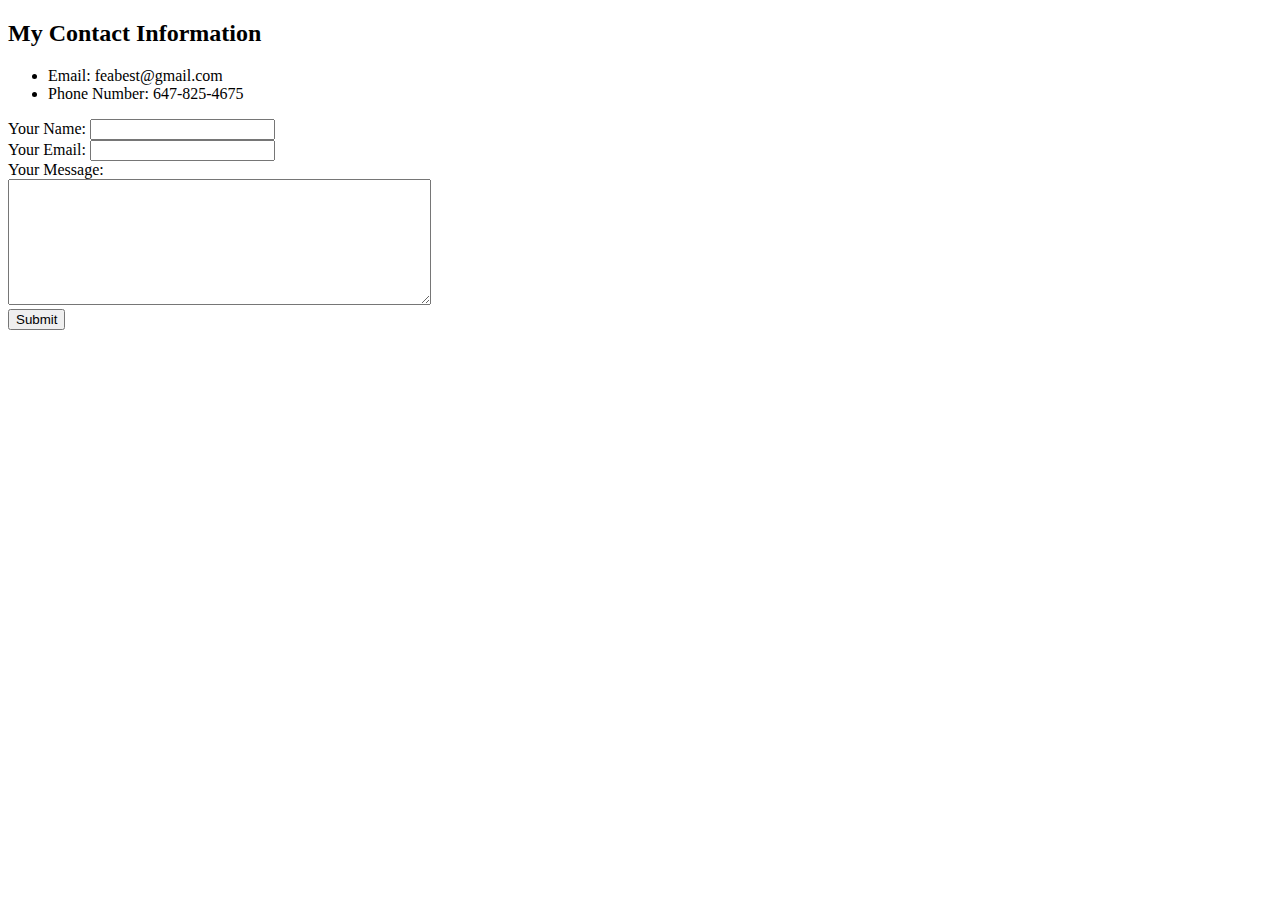
==== contact.html @ 60d96a38 "Add initial CV website files" ====
<!DOCTYPE html>
<html lang="en" dir="ltr">
  <head>
    <meta charset="utf-8">
    <title>Contact Frank</title>
  </head>
  <h2>My Contact Information</h2>
  <body>
    <ul>
      <li>Email: feabest@gmail.com</li>
      <li>Phone Number: 647-825-4675</li>
    </ul>
    <form class="" action="mailto:frnk.fei.xie@gmail.com" method="post" enctype="text/plain">
      <label for="Get-name">Your Name:</label>
      <input id="Get-name" type="text" name="yourName" value=""><br>
      <label>Your Email:</label>
      <input type="email" name="yourEmail " value=""><br>
      <label>Your Message:</label><br>
      <textarea name="yourMessage" rows="8" cols="50"></textarea><br>
      <input type="submit" name="">
    </form>
  </body>
</html>
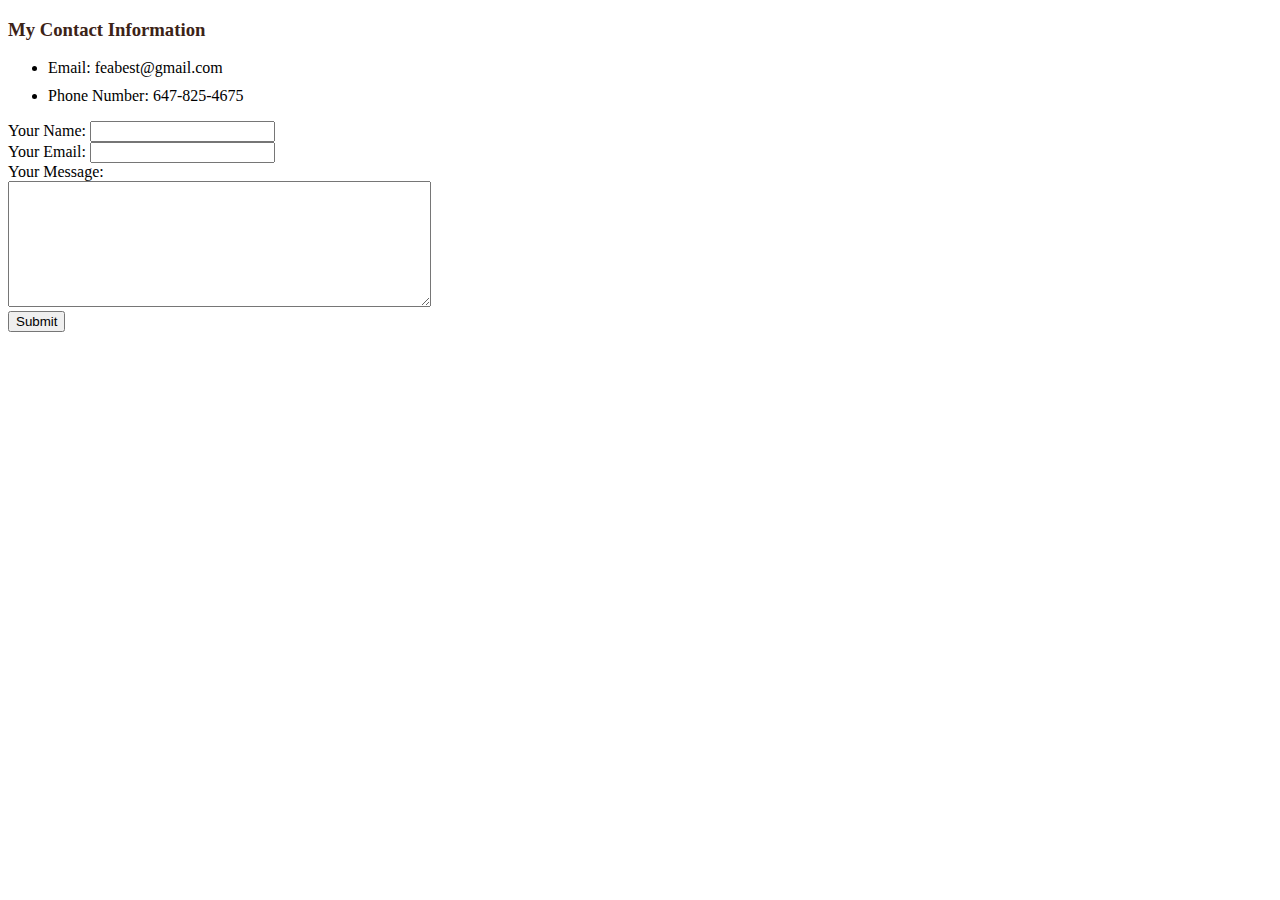
==== commit 890d2549: "Add files via upload" ====
--- a/contact.html
+++ b/contact.html
@@ -3,8 +3,10 @@
   <head>
     <meta charset="utf-8">
     <title>Contact Frank</title>
+    <link rel="stylesheet" href="css/styles.css">
+
   </head>
-  <h2>My Contact Information</h2>
+  <h3>My Contact Information</h3>
   <body>
     <ul>
       <li>Email: feabest@gmail.com</li>
--- a/css/styles.css
+++ b/css/styles.css
@@ -0,0 +1,29 @@
+<style media="screen">
+
+  body {
+    background-color: #FFF7E9;
+  }
+
+  hr {
+    border-style: none;
+    border-top-style: dotted;
+    border-color: grey;
+    border-width:6px;
+    width: 5%;
+  }
+
+  h1 {
+    color: #3C2317;
+  }
+
+  h3 {
+    color: #3C2317;
+  }
+
+  li {
+    margin: 10px 0;
+  }
+
+
+
+</style>
